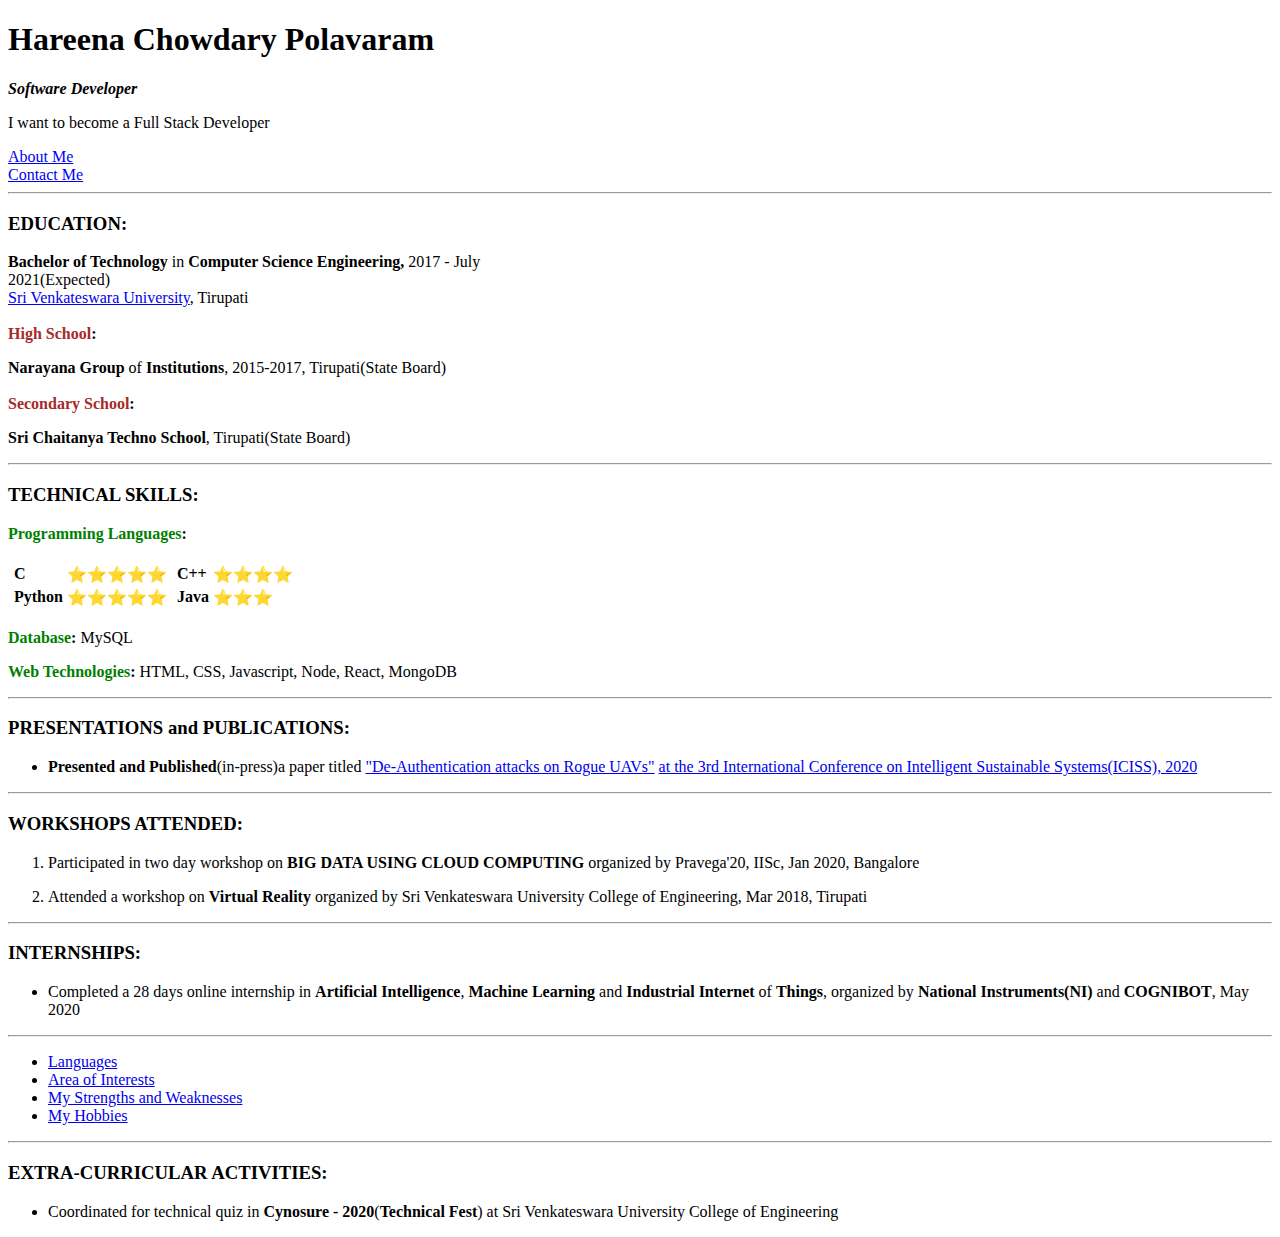
==== index.html @ 9178719a "Add initial CV Website files" ====
<!DOCTYPE html>
<html lang="en" dir="ltr">

<head>
  <meta charset="utf-8">
  <title>Hareena's Personal Site</title>
</head>

<body>
  <h1>Hareena Chowdary Polavaram</h1>
  <p><em><strong>Software Developer</strong></em></p>
  <p>I want to become a Full Stack Developer</p>
  <a href="about-me.html">About Me</a><br>
  <a href="contact-me.html">Contact Me</a>
  <hr>
  <h3>EDUCATION:</h3>
  <p><b>Bachelor of Technology</b> in <b>Computer Science Engineering,</b> 2017 - July<br>2021(Expected)<br><a href="https://www.svuniversity.edu.in/">Sri Venkateswara University</a>, Tirupati<br><br><strong><span style="color: brown">High
        School</span>:</strong></p>
  <p><b>Narayana Group</b> of <b>Institutions</b>, 2015-2017, Tirupati(State Board)<br><br><strong><span style="color: brown">Secondary School</span>:</strong></p>
  <p><b>Sri Chaitanya Techno School</b>, Tirupati(State Board)</p>
  <hr>
  <h3>TECHNICAL SKILLS:</h3>
  <p><strong><span style="color: green">Programming Languages</span>:</strong></p>
  <table>
    <tr>
      <td>
        <table>
          <tr>
            <td><b>C</b></td>
            <td>⭐⭐⭐⭐⭐</td>
          </tr>
          <tr>
            <td><b>Python</b></td>
            <td>⭐⭐⭐⭐⭐</td>
          </tr>
        </table>
      </td>
      <td>
        <table>
          <tr>
            <td><b>C++</b></td>
            <td>⭐⭐⭐⭐</td>
          </tr>
          <tr>
            <td><b>Java</b></td>
            <td>⭐⭐⭐</td>
          </tr>
        </table>
      </td>
    </tr>
  </table>
  <p><strong><span style="color: green">Database</span>:</strong> MySQL</p>
  <p><strong><span style="color: green">Web Technologies</span>:</strong> HTML, CSS, Javascript, Node, React, MongoDB</p>
  <hr>
  <h3>PRESENTATIONS and PUBLICATIONS:</h3>
  <ul>
    <li>
      <p>
        <b>Presented and Published</b>(in-press)a paper titled <a href="De-Authentication attacks.html">"De-Authentication attacks on Rogue UAVs"</a> <a
          href="https://www.aconf.org/conf_175327.3rd_International_Conference_on_Intelligent_Sustainable_Systems.html#:~:text=ICISS%202020%20is%20an%20annual,knowledge%20for%20future%20sustainable%20collaboration."> at the 3rd International
          Conference on Intelligent Sustainable Systems(ICISS), 2020</a>
      </p>
    </li>
  </ul>
  <hr>
  <h3>WORKSHOPS ATTENDED:</h3>
  <ol>
    <li>
      <P>Participated in two day workshop on <b>BIG DATA USING CLOUD COMPUTING</b> organized by Pravega'20, IISc, Jan 2020, Bangalore</P>
    </li>
    <li>
      <p>Attended a workshop on <b>Virtual Reality</b> organized by Sri Venkateswara University College of Engineering, Mar 2018, Tirupati</p>
    </li>
  </ol>
  <hr>
  <h3>INTERNSHIPS:</h3>
  <ul>
    <li>
      <p>
        Completed a 28 days online internship in <b>Artificial Intelligence</b>, <b>Machine Learning</b> and <b>Industrial Internet</b> of <b>Things</b>, organized by <b>National Instruments(NI)</b> and <b>COGNIBOT</b>, May 2020
      </p>
    </li>
  </ul>
  <hr>
  <ul>
    <li>
      <a href="lang.html">Languages</a>
    </li>
    <li>
      <a href="AoI.html">Area of Interests</a>
    </li>
    <li>
      <a href="SaW.html">My Strengths and Weaknesses</a><br>
    </li>
    <li>
      <a href="hob.html">My Hobbies</a>
    </li>

  </ul>

  <hr>
  <h3>EXTRA-CURRICULAR ACTIVITIES:</h3>
  <ul>
  <li>
    <p>
      Coordinated for technical quiz in <b>Cynosure - 2020</b>(<b>Technical Fest</b>) at Sri Venkateswara University College of Engineering
    </p>
  </li>
</ul>










</body>

</html>
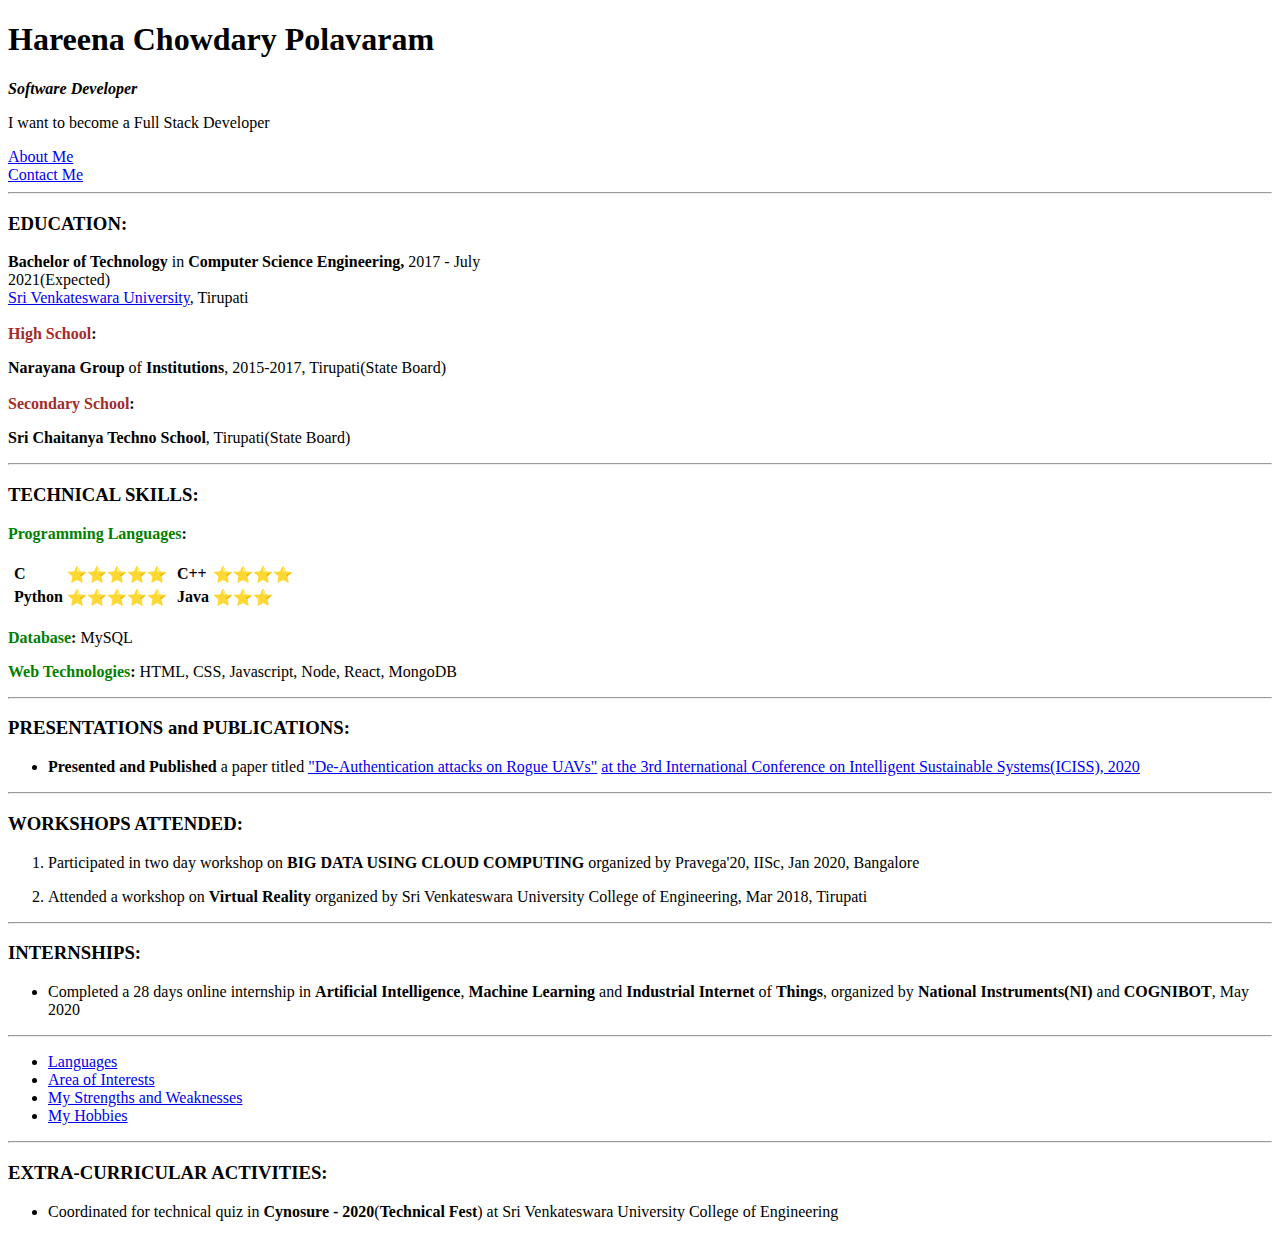
==== commit a272519c: "Add files via upload" ====
--- a/index.html
+++ b/index.html
@@ -56,7 +56,7 @@
   <ul>
     <li>
       <p>
-        <b>Presented and Published</b>(in-press)a paper titled <a href="De-Authentication attacks.html">"De-Authentication attacks on Rogue UAVs"</a> <a
+        <b>Presented and Published</b> a paper titled <a href="De-Authentication attacks.html">"De-Authentication attacks on Rogue UAVs"</a> <a
           href="https://www.aconf.org/conf_175327.3rd_International_Conference_on_Intelligent_Sustainable_Systems.html#:~:text=ICISS%202020%20is%20an%20annual,knowledge%20for%20future%20sustainable%20collaboration."> at the 3rd International
           Conference on Intelligent Sustainable Systems(ICISS), 2020</a>
       </p>
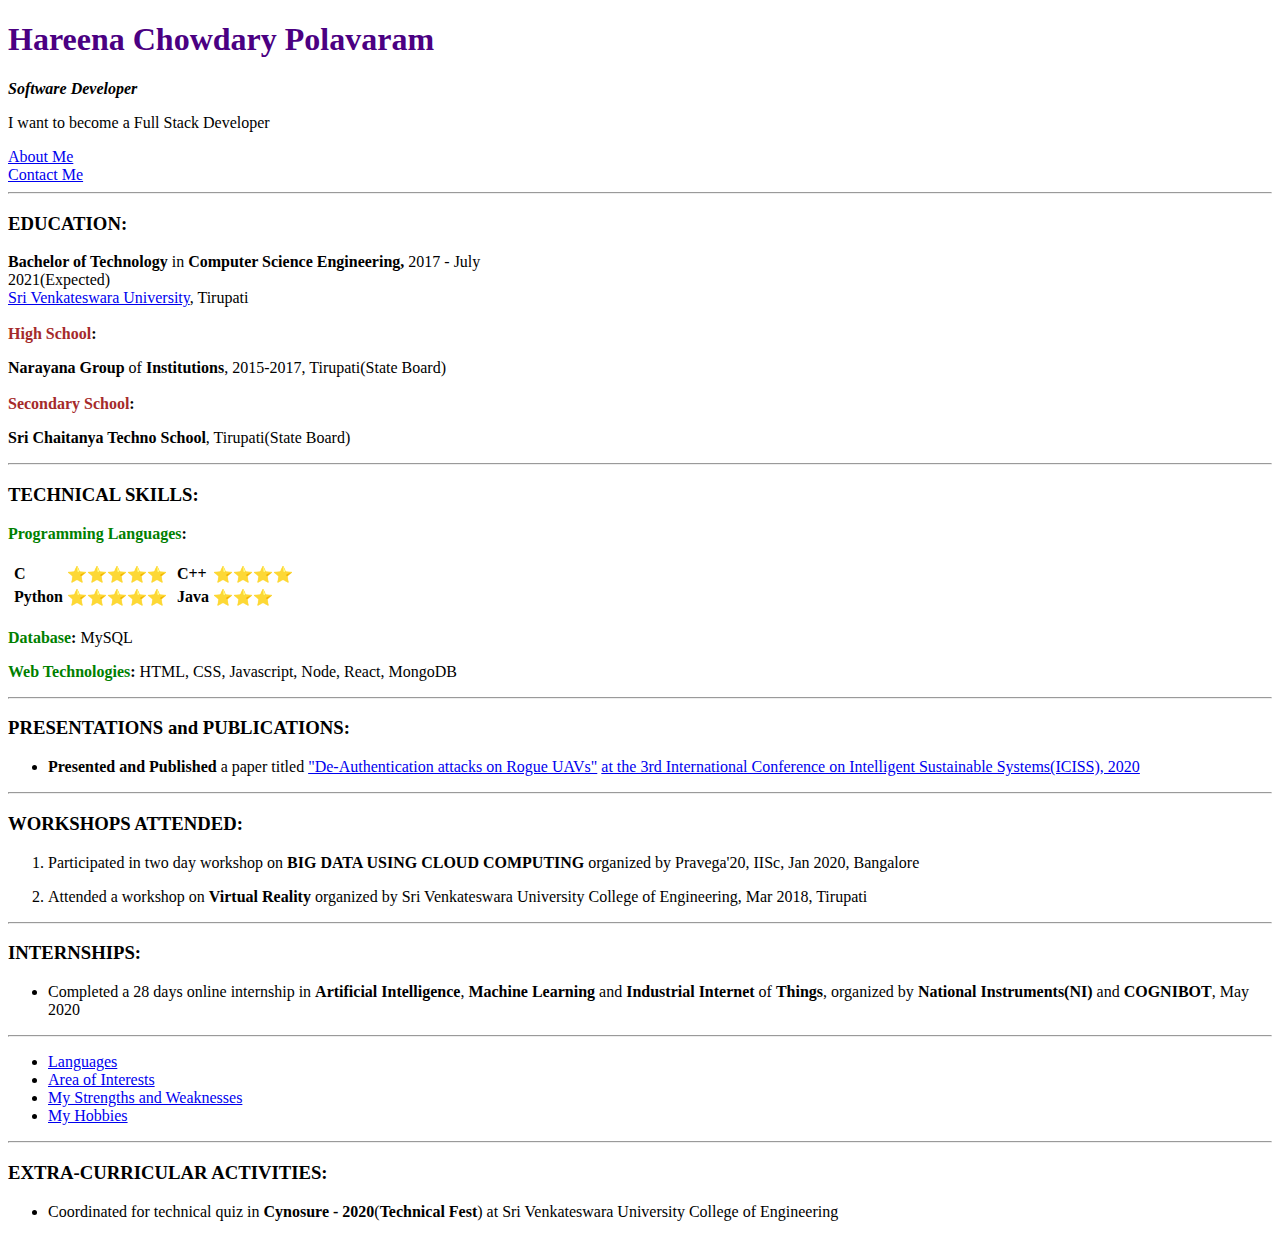
==== commit d1f66ad6: "Add files via upload" ====
--- a/index.html
+++ b/index.html
@@ -4,10 +4,11 @@
 <head>
   <meta charset="utf-8">
   <title>Hareena's Personal Site</title>
+  <link rel="stylesheet" href="css/styles.css">
 </head>
 
 <body>
-  <h1>Hareena Chowdary Polavaram</h1>
+  <h1><span style="color: indigo">Hareena Chowdary Polavaram</span></h1>
   <p><em><strong>Software Developer</strong></em></p>
   <p>I want to become a Full Stack Developer</p>
   <a href="about-me.html">About Me</a><br>
@@ -101,12 +102,12 @@
   <hr>
   <h3>EXTRA-CURRICULAR ACTIVITIES:</h3>
   <ul>
-  <li>
-    <p>
-      Coordinated for technical quiz in <b>Cynosure - 2020</b>(<b>Technical Fest</b>) at Sri Venkateswara University College of Engineering
-    </p>
-  </li>
-</ul>
+    <li>
+      <p>
+        Coordinated for technical quiz in <b>Cynosure - 2020</b>(<b>Technical Fest</b>) at Sri Venkateswara University College of Engineering
+      </p>
+    </li>
+  </ul>
 
 
 
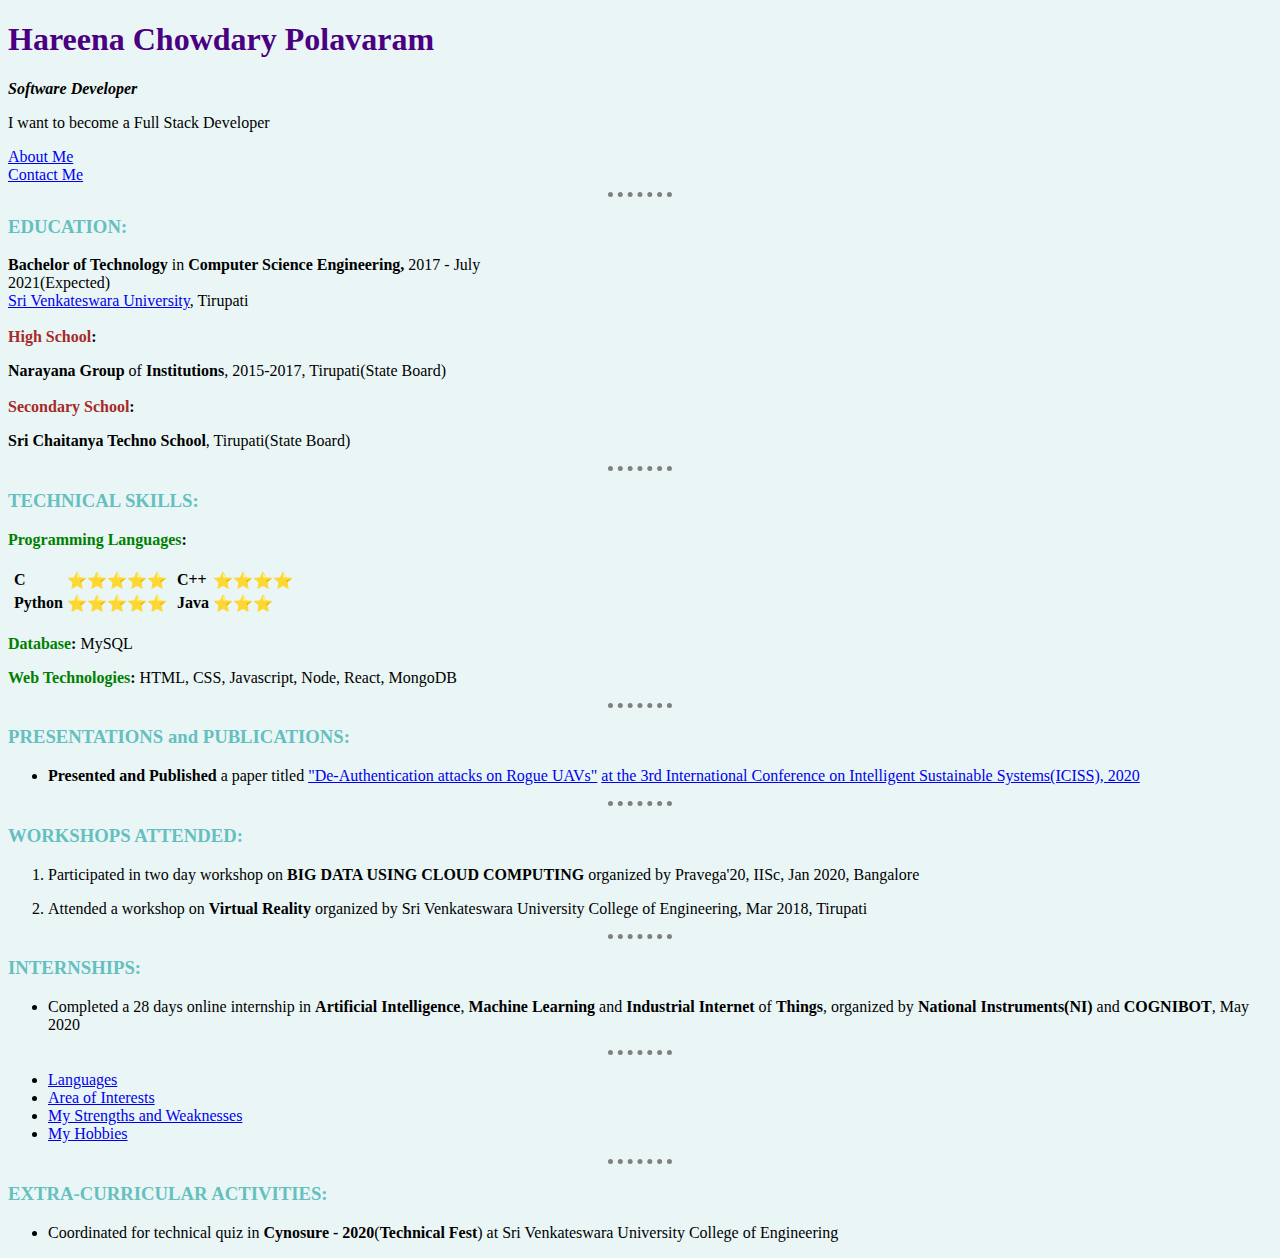
==== commit 8978592c: "Add files via upload" ====
--- a/index.html
+++ b/index.html
@@ -5,6 +5,7 @@
   <meta charset="utf-8">
   <title>Hareena's Personal Site</title>
   <link rel="stylesheet" href="css/styles.css">
+  <link rel="icon" href="css/favicon (2).ico">
 </head>
 
 <body>
@@ -118,6 +119,7 @@
 
 
 
+
 </body>
 
 </html>
--- a/css/styles.css
+++ b/css/styles.css
@@ -0,0 +1,19 @@
+body {
+  background-color: #EAF6F6;
+}
+
+h1{
+  color: #66BFBF;
+}
+
+h3{
+    color: #66BFBF;
+}
+
+hr {
+  border-style: none;
+  border-top-style: dotted;
+  border-color: grey;
+  border-width: 5px;
+  width: 5%;
+}
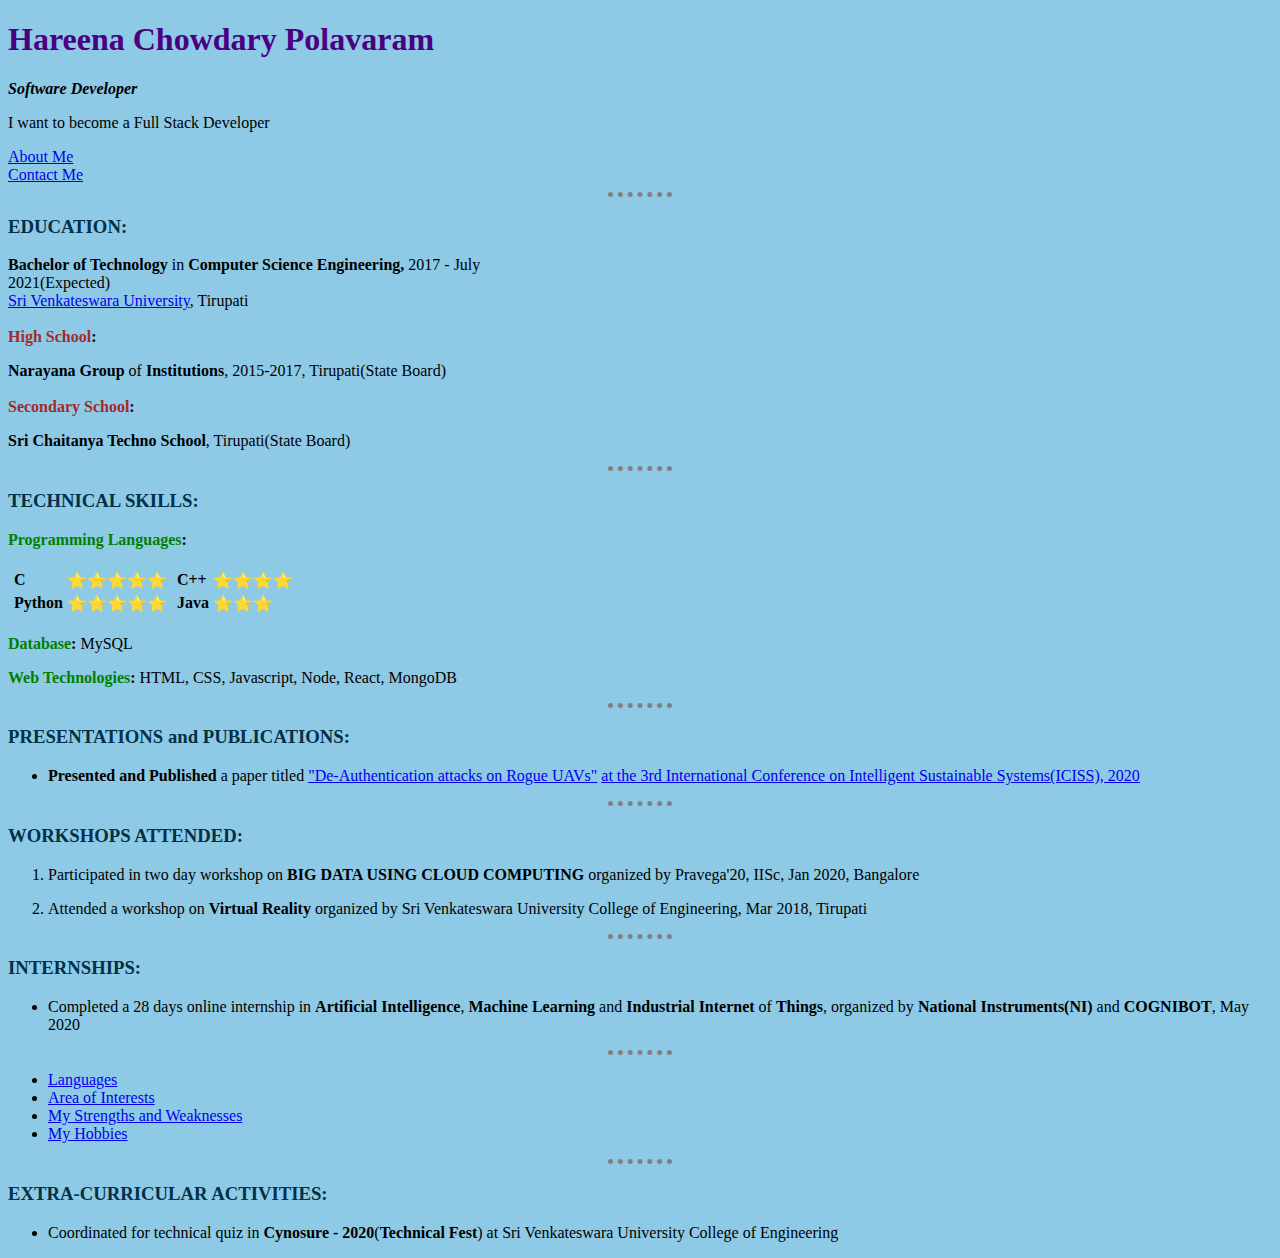
==== commit 3b349b55: "Add files via upload" ====
--- a/index.html
+++ b/index.html
@@ -5,7 +5,7 @@
   <meta charset="utf-8">
   <title>Hareena's Personal Site</title>
   <link rel="stylesheet" href="css/styles.css">
-  <link rel="icon" href="css/favicon (2).ico">
+  <link rel="icon" href="favicon (2).ico">
 </head>
 
 <body>
--- a/css/styles.css
+++ b/css/styles.css
@@ -1,13 +1,13 @@
 body {
-  background-color: #EAF6F6;
+  background-color: #8ECAE6;
 }
 
 h1{
-  color: #66BFBF;
+  color: #023047;
 }
 
 h3{
-    color: #66BFBF;
+    color: #023047;
 }
 
 hr {
